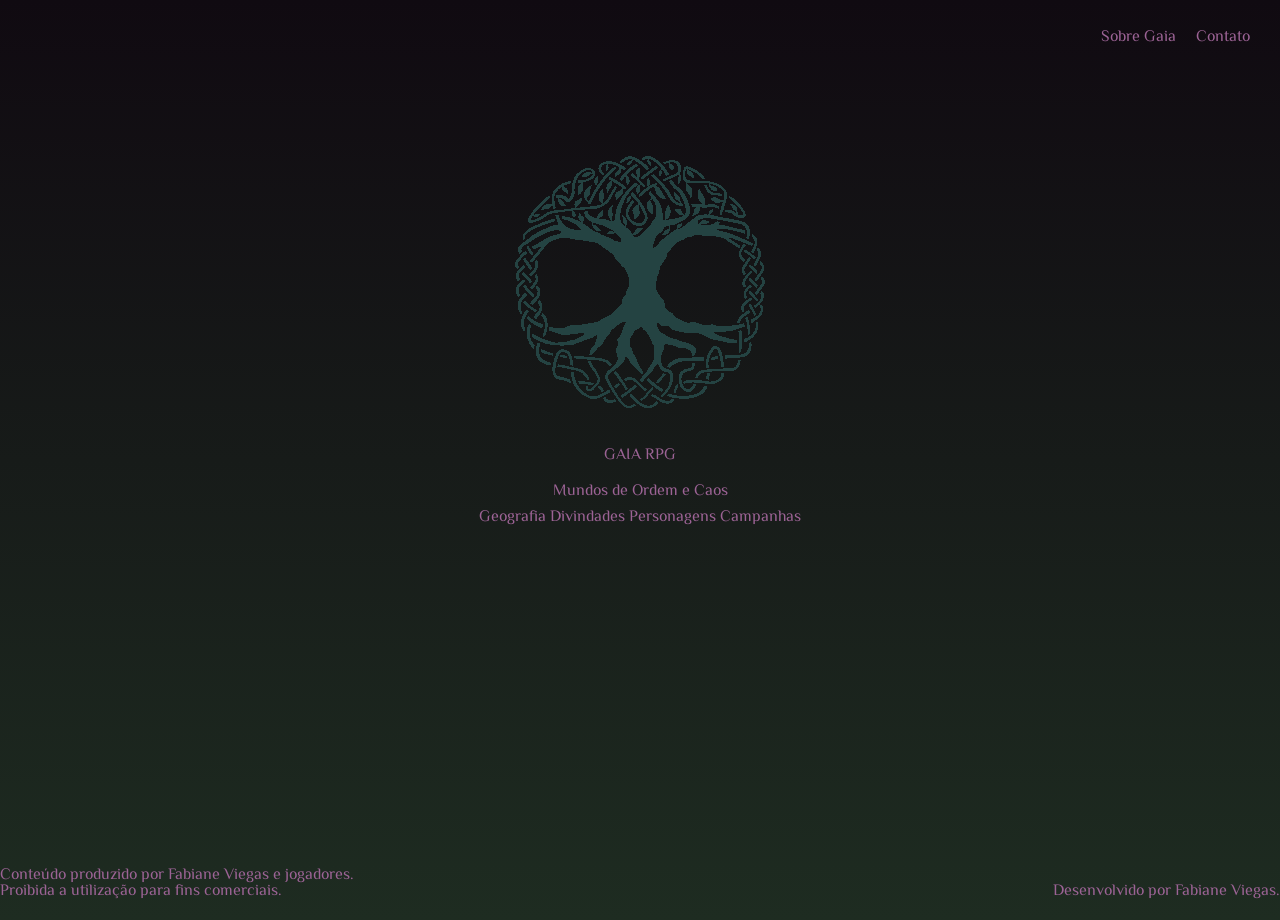
==== index.html @ d66c993c "Add files via upload" ====
<!DOCTYPE html>
<html lang="pt-br">
<head>
    <meta charset="UTF-8">
    <meta http-equiv="X-UA-Compatible" content="IE=edge">
    <meta name="viewport" content="width=device-width, initial-scale=1.0">
    <title>Document</title>
    <link rel="stylesheet" href="reset.css">
    <link rel="stylesheet" href="style.css">
</head>

<body>

    <header>
        <nav class="home__header">
            <ul class="home__header__ul">
                <li class="home__header__ul__li">Sobre Gaia</li>
                <li class="home__header__ul__li">Contato</li>
            </ul>
        </nav>
    </header>

    <main class="home__main">
        <div class="home__main__logo">
            <img src="assets/logo.png" alt="logo">
            <h1 class="home__main__logo__title">GAIA RPG</h1>
            <h2 class="home__main__logo__subtitle">Mundos de Ordem e Caos</h2>
            <nav class="home__main__logo__menu">
                <a class="home__main__logo__menu__link" href="#">Geografia</a>
                <a class="home__main__logo__menu__link" href="#">Divindades</a>
                <a class="home__main__logo__menu__link" href="#">Personagens</a>
                <a class="home__main__logo__menu__link" href="#">Campanhas</a>
            </nav>
        </div>
    </main>

    <footer>
        <div class="home__footer">
            <p class="footer__text">
                Conteúdo produzido por Fabiane Viegas e jogadores.
                <br>
                Proibida a utilização para fins comerciais.
            </p>
            <p class="footer__text__assign">
                Desenvolvido por Fabiane Viegas.
            </p>
        </div>
    </footer>
</body>
</html>
---- style.css ----
/*Fontes importadas*/
@import url('https://fonts.googleapis.com/css2?family=El+Messiri&family=Ubuntu:wght@400;500&display=swap');

/*Flexbox, posições e espaços*/

body {
    min-height: 100vh;
}

.home__header__ul {
    display: flex;
    justify-content: end;
    margin: 20px;
    }

.home__header__ul__li {
    padding: 10px;
}

.home__main__logo {
    display: flex;
    flex-direction: column;
    justify-content: center;
    align-content: center;
    text-align: center;
    margin-top: 70px;
}

.home__main__logo img {
    max-width: 250px;
    margin: 0 auto;
    padding: 30px;
}

.home__main__logo__title, .home__main__logo__subtitle {
    padding: 10px;
}

footer {
    position: absolute;
    bottom: 0;
    width: 100%;
}

.home__footer {
    display: flex;
    flex-direction: row;
    justify-content: space-between;
    align-items: flex-end;
}

/*Cores e fontes*/
body {
    background-image: linear-gradient(#100a11, #1e2c21);
    color: rgb(156, 99, 149);
    font-family: 'El Messiri', sans-serif;
}
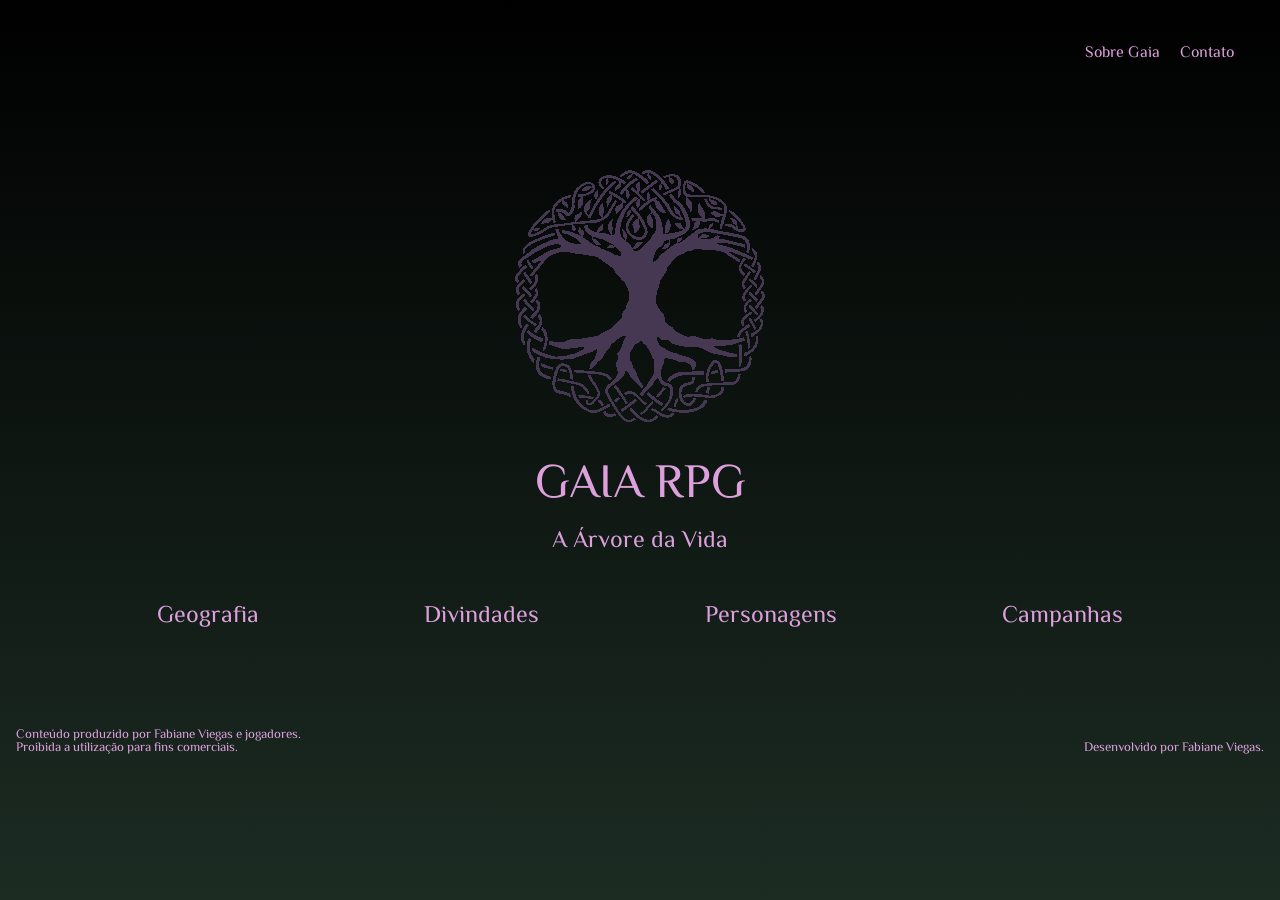
==== commit e070e531: "boo" ====
--- a/index.html
+++ b/index.html
@@ -7,6 +7,7 @@
     <title>Document</title>
     <link rel="stylesheet" href="reset.css">
     <link rel="stylesheet" href="style.css">
+    <link rel="stylesheet" href="divindades.css">
 </head>
 
 <body>
@@ -24,10 +25,10 @@
         <div class="home__main__logo">
             <img src="assets/logo.png" alt="logo">
             <h1 class="home__main__logo__title">GAIA RPG</h1>
-            <h2 class="home__main__logo__subtitle">Mundos de Ordem e Caos</h2>
+            <h2 class="home__main__logo__subtitle">A Árvore da Vida</h2>
             <nav class="home__main__logo__menu">
                 <a class="home__main__logo__menu__link" href="#">Geografia</a>
-                <a class="home__main__logo__menu__link" href="#">Divindades</a>
+                <a class="home__main__logo__menu__link" href="divindades.html">Divindades</a>
                 <a class="home__main__logo__menu__link" href="#">Personagens</a>
                 <a class="home__main__logo__menu__link" href="#">Campanhas</a>
             </nav>
--- a/style.css
+++ b/style.css
@@ -4,6 +4,8 @@
 /*Flexbox, posições e espaços*/
 
 body {
+    display: flex;
+    flex-direction: column;
     min-height: 100vh;
 }
 
@@ -23,7 +25,7 @@
     justify-content: center;
     align-content: center;
     text-align: center;
-    margin-top: 70px;
+    margin-top: 2rem;
 }
 
 .home__main__logo img {
@@ -36,22 +38,68 @@
     padding: 10px;
 }
 
-footer {
-    position: absolute;
-    bottom: 0;
-    width: 100%;
+.home__main__logo__menu {
+    display: flex;
+    justify-content: space-evenly;
+    flex-wrap: wrap;
+
+    padding: 1rem;
 }
 
+.home__main__logo__menu__link {
+
+    padding: 25px;
+}
+
+footer {
+    padding-top: 2.5rem;
+    margin: 1rem;
+}
 .home__footer {
     display: flex;
     flex-direction: row;
     justify-content: space-between;
     align-items: flex-end;
+    flex-wrap: wrap;
+}
+
+.footer__text {
+    padding-right: 1rem;
+}
+
+.footer__text__assign {
+    padding-top: 1rem;
 }
 
 /*Cores e fontes*/
 body {
-    background-image: linear-gradient(#100a11, #1e2c21);
-    color: rgb(156, 99, 149);
+    background-image: linear-gradient(black, rgb(28, 44, 35));
+    color: plum;
     font-family: 'El Messiri', sans-serif;
+}
+
+.home__main__logo__title {
+    font-size: xxx-large;
+    
+}
+
+.home__main__logo__subtitle {
+    font-size: x-large;
+}
+
+.home__main__logo__menu__link {
+    font-size: x-large;
+}
+
+.home__main__logo img {
+    filter:hue-rotate(100deg);
+    transition: all linear 1s;
+}
+    .home__main__logo img:hover {
+        transition: all linear 1s;
+        transform: rotate(-180deg);
+    }
+
+footer {
+    font-size: small;
 }
--- a/divindades.css
+++ b/divindades.css
@@ -0,0 +1,34 @@
+header {
+    margin: 1rem;
+}
+    .header__page {
+        display: flex;
+        justify-content: space-between;
+        flex-wrap: wrap-reverse;
+    }
+        .header__title {
+            display: flex;
+            align-items: center;
+            flex-wrap: wrap;
+
+            padding: 1rem;
+        }
+            .header__title img {
+                filter:hue-rotate(100deg);
+                max-width: 120px;
+            }
+            .header__title__subtitle {
+                padding: 1rem;
+            }
+    
+        .header__nav {
+            min-width: 30%;
+        }
+            .header__ul {
+                display: flex;
+                justify-content: space-evenly;
+                flex-wrap: wrap;
+            }
+                .header__ul__li {
+                    padding: 1rem;
+                }
